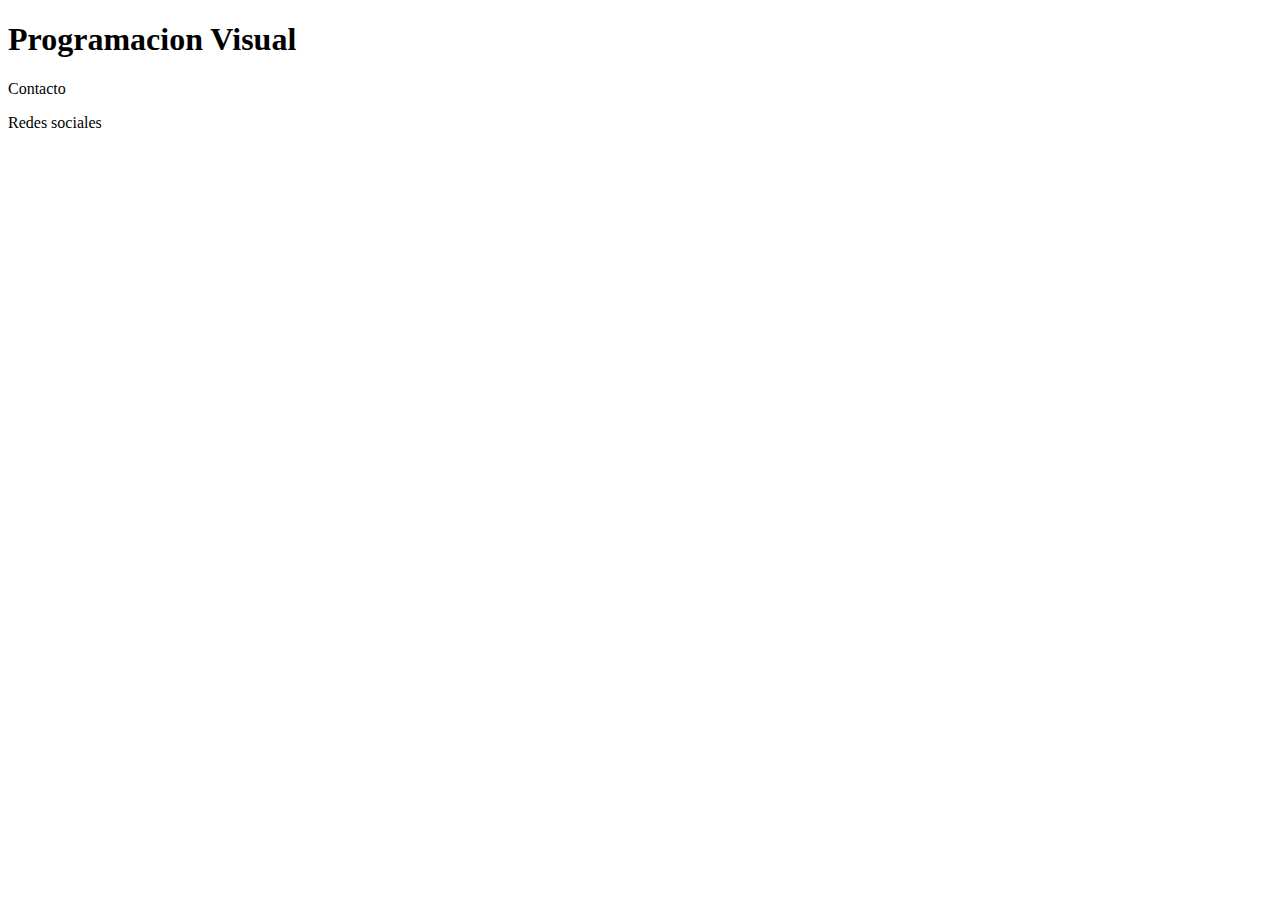
==== tp3_GregorioGaston/src/main/resources/templates/index.html @ d6adb674 "se creo el archivo index.html y su estructura" ====
<!DOCTYPE html>
<html lang="es">
<head>
    <meta charset="UTF-8">
    <title>Visual</title>
</head>
<body>
    <header>
        <h1>Programacion Visual</h1>
    </header>
    
    <main>
		
	</main>
    
    <footer>
        <p>Contacto</p>
        <p>Redes sociales</p>
    </footer>
</body>
</html>
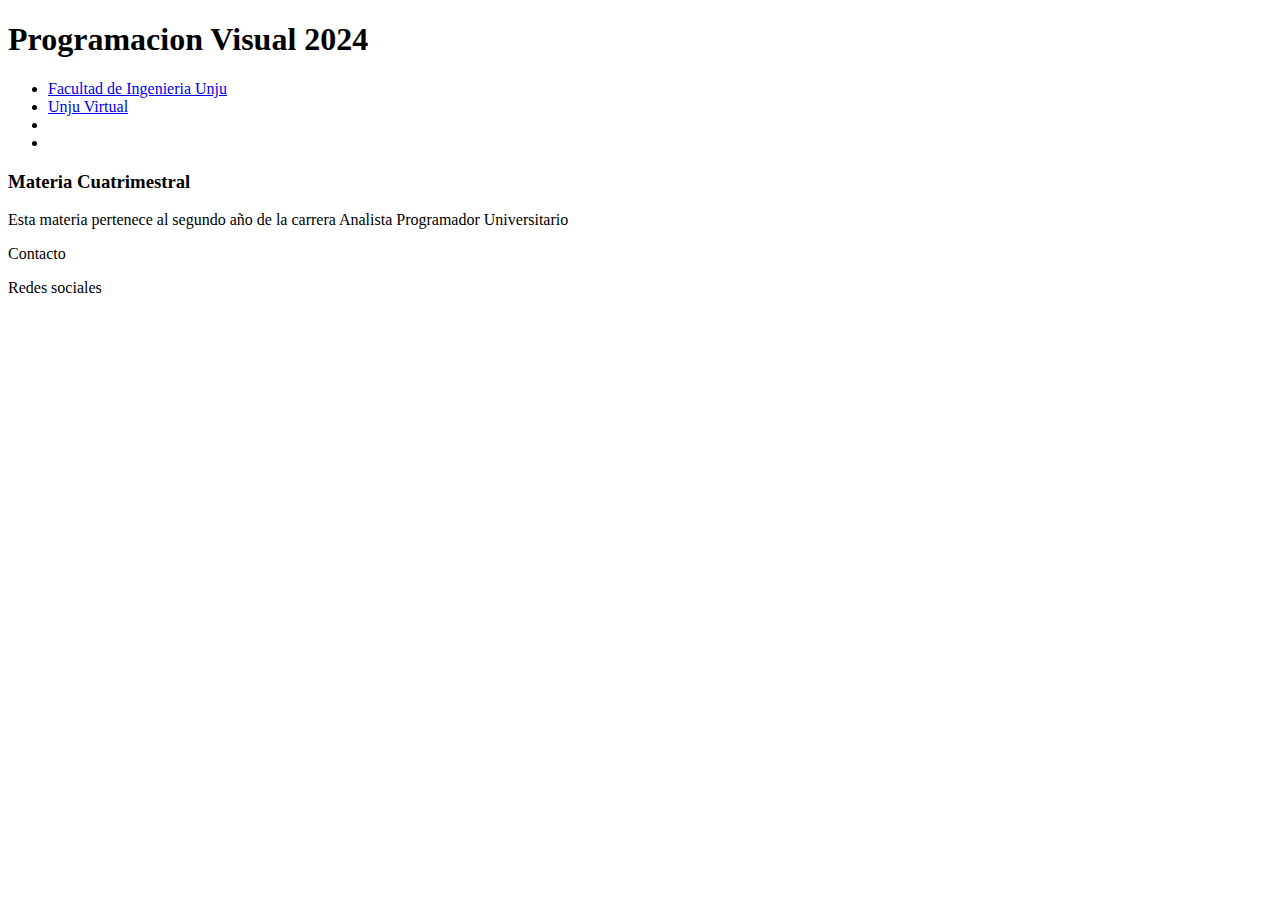
==== commit 2cb48db1: "se agregaron enlaces y se creo la carpeta images" ====
--- a/tp3_GregorioGaston/src/main/resources/templates/index.html
+++ b/tp3_GregorioGaston/src/main/resources/templates/index.html
@@ -2,15 +2,25 @@
 <html lang="es">
 <head>
     <meta charset="UTF-8">
-    <title>Visual</title>
+    <title>Programacion Visual</title>
 </head>
 <body>
     <header>
-        <h1>Programacion Visual</h1>
+        <h1>Programacion Visual 2024</h1>
     </header>
-    
+    <nav>
+		<ul>
+			<li><a href="https://www.fi.unju.edu.ar">Facultad de Ingenieria Unju</a></li>
+			<li><a href="https://virtual.unju.edu.ar">Unju Virtual</a></li>
+			<li></li>
+			<li></li>
+		</ul>
+		
+		
+	</nav>
     <main>
-		
+		<h3>Materia Cuatrimestral</h3>
+		<p>Esta materia pertenece al segundo año de la carrera Analista Programador Universitario</p>
 	</main>
     
     <footer>
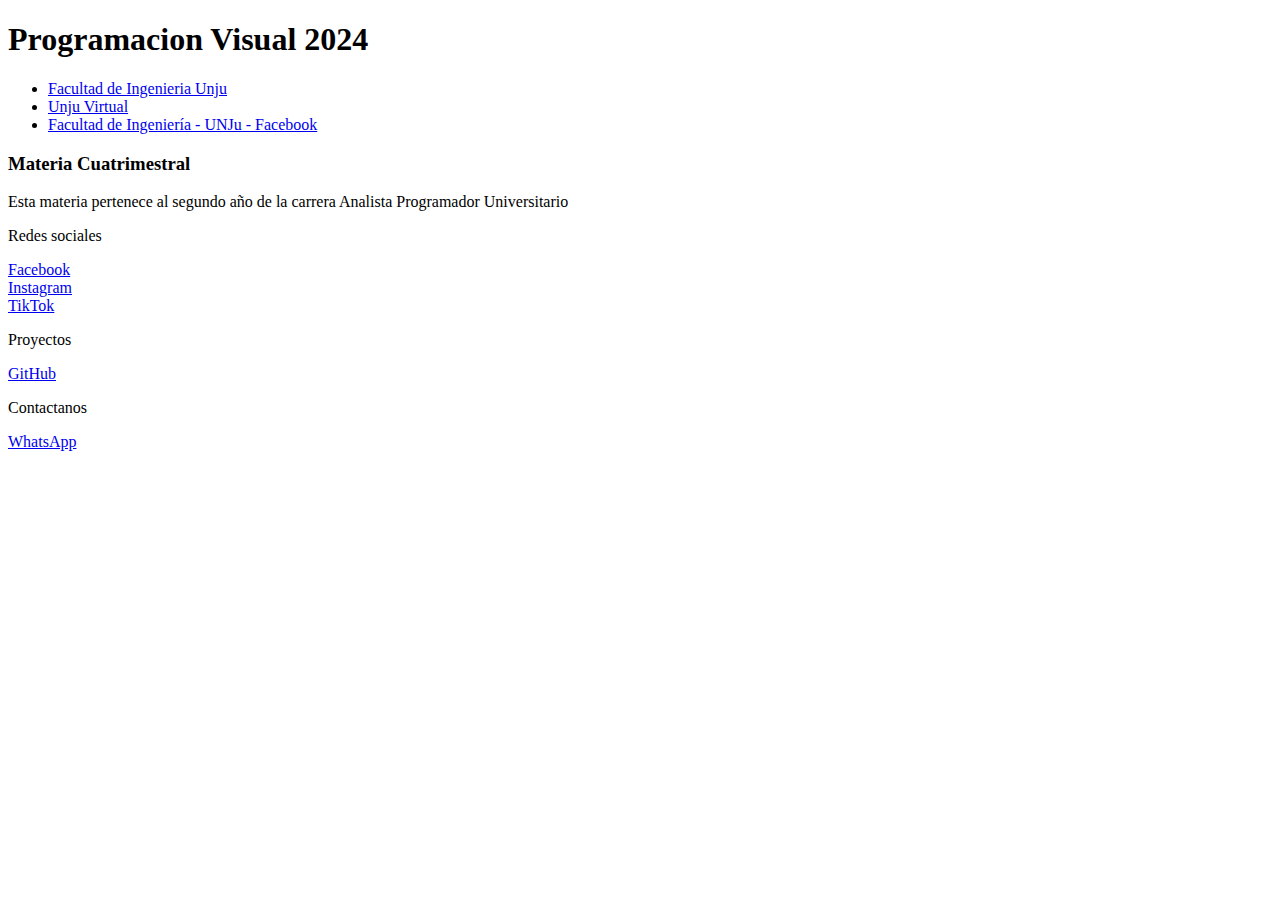
==== commit 1d1f990d: "se definio el footer y el nav" ====
--- a/tp3_GregorioGaston/src/main/resources/templates/index.html
+++ b/tp3_GregorioGaston/src/main/resources/templates/index.html
@@ -1,31 +1,49 @@
 <!DOCTYPE html>
 <html lang="es">
 <head>
+	
     <meta charset="UTF-8">
     <title>Programacion Visual</title>
+    
 </head>
 <body>
+	
     <header>
+		
         <h1>Programacion Visual 2024</h1>
+        
     </header>
+    
     <nav>
+		
 		<ul>
 			<li><a href="https://www.fi.unju.edu.ar">Facultad de Ingenieria Unju</a></li>
 			<li><a href="https://virtual.unju.edu.ar">Unju Virtual</a></li>
-			<li></li>
-			<li></li>
+			<li><a href="https://www.facebook.com/fiunju">Facultad de Ingeniería - UNJu - Facebook</a></li>
+			
 		</ul>
 		
+	</nav>
+	
+    <main>
 		
-	</nav>
-    <main>
 		<h3>Materia Cuatrimestral</h3>
 		<p>Esta materia pertenece al segundo año de la carrera Analista Programador Universitario</p>
+		
 	</main>
     
     <footer>
-        <p>Contacto</p>
-        <p>Redes sociales</p>
+		
+		<p>Redes sociales</p>
+		<li><a href="https://www.facebook.com">Facebook</a></li>
+		<li><a href="https://www.instagram.com">Instagram</a></li>
+		<li><a href="https://www.tiktok.com">TikTok</a></li>
+		<p>Proyectos</p>
+		<li><a href="https://github.com">GitHub</a></li>
+		<p>Contactanos</p>
+		<li><a href="https://web.whatsapp.com">WhatsApp</a></li>
+		
     </footer>
+    
 </body>
 </html>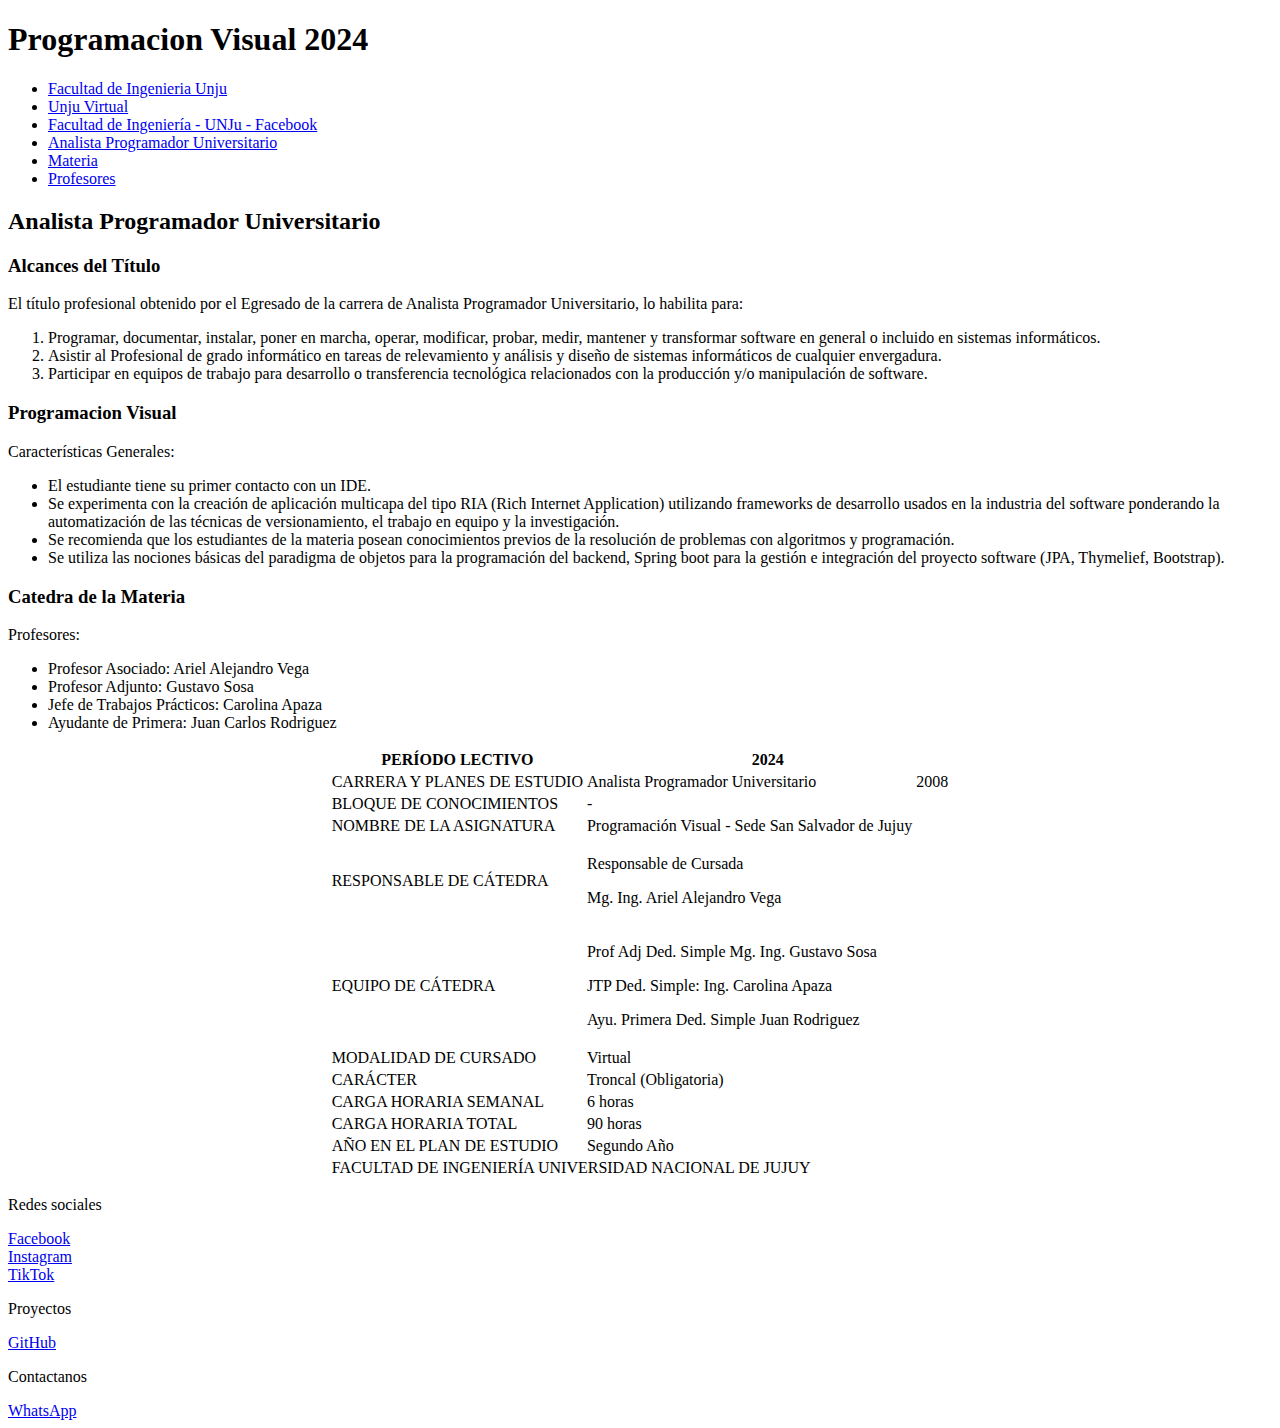
==== commit 1ddc1f38: "se creo el contenido principal y la tabla" ====
--- a/tp3_GregorioGaston/src/main/resources/templates/index.html
+++ b/tp3_GregorioGaston/src/main/resources/templates/index.html
@@ -20,16 +20,134 @@
 			<li><a href="https://www.fi.unju.edu.ar">Facultad de Ingenieria Unju</a></li>
 			<li><a href="https://virtual.unju.edu.ar">Unju Virtual</a></li>
 			<li><a href="https://www.facebook.com/fiunju">Facultad de Ingeniería - UNJu - Facebook</a></li>
-			
+			<li><a href="#alcances">Analista Programador Universitario</a></li>
+       		<li><a href="#materia">Materia</a></li>
+        	<li><a href="#profesores">Profesores</a></li>
+        	
 		</ul>
 		
 	</nav>
 	
     <main>
 		
-		<h3>Materia Cuatrimestral</h3>
-		<p>Esta materia pertenece al segundo año de la carrera Analista Programador Universitario</p>
+		<h2>Analista Programador Universitario</h2>
 		
+		<section id="alcances">
+
+            <h3>Alcances del Título</h3>
+            <p>El título profesional obtenido por el Egresado de la carrera de Analista Programador Universitario, lo habilita para:</p>
+            <ol>
+                <li>Programar, documentar, instalar, poner en marcha, operar, modificar, probar, medir, mantener y transformar software en general o incluido en sistemas informáticos.</li>
+                <li>Asistir al Profesional de grado informático en tareas de relevamiento y análisis y diseño de sistemas informáticos de cualquier envergadura.</li>
+                <li>Participar en equipos de trabajo para desarrollo o transferencia tecnológica relacionados con la producción y/o manipulación de software.</li>
+            </ol>
+            
+        </section>
+		
+		<section id="materia">
+			
+            <h3>Programacion Visual</h3>
+            <p>Características Generales:</p>
+            
+            <ul>
+                <li>El estudiante tiene su primer contacto con un IDE.</li>
+                <li>Se experimenta con la creación de aplicación multicapa del tipo RIA (Rich Internet Application) utilizando frameworks de desarrollo usados en la industria del software ponderando la automatización de las técnicas de versionamiento, el trabajo en equipo y la investigación.</li>
+                <li>Se recomienda que los estudiantes de la materia posean conocimientos previos de la resolución de problemas con algoritmos y programación.</li>
+            	<li>Se utiliza las nociones básicas del paradigma de objetos para la programación del backend, Spring boot para la gestión e integración del proyecto software (JPA, Thymelief, Bootstrap).</li>
+            </ul>
+            
+        </section>
+        
+        <section id="profesores">
+			
+            <h3>Catedra de la Materia</h3>
+            <p>Profesores:</p>
+            
+            <ul>
+                <li>Profesor Asociado: Ariel Alejandro Vega</li>
+                <li>Profesor Adjunto: Gustavo Sosa</li>
+                <li>Jefe de Trabajos Prácticos: Carolina Apaza</li>
+                <li>Ayudante de Primera: Juan Carlos Rodriguez</li>
+                
+            </ul>
+            
+        </section>
+        
+        <CENTER>
+        <table>
+			
+		    <tr>
+		        <th>PERÍODO LECTIVO</th>
+		        <th colspan="2">2024</th>
+		    </tr>
+		    
+		    <tr>
+		        <td>CARRERA Y PLANES DE ESTUDIO</td>
+				<td>Analista Programador Universitario</td>
+				<td>2008</td>
+		    </tr>
+		    
+		    <tr>
+		        <td>BLOQUE DE CONOCIMIENTOS</td>
+		        <td>-</td>
+		    </tr>
+		    
+		    <tr>
+		        <td>NOMBRE DE LA ASIGNATURA</td>
+		        <td>Programación Visual - Sede San Salvador de Jujuy</td>
+		    </tr>
+		    
+		    <tr>
+		        <td>RESPONSABLE DE CÁTEDRA</td>
+		        <td>
+					<p>Responsable de Cursada</p>
+					<p>Mg. Ing. Ariel Alejandro Vega</p>
+				</td>
+		    </tr>
+		    
+		    <tr>
+				<td>EQUIPO DE CÁTEDRA</td>
+				<td>
+					<p>Prof Adj Ded. Simple Mg. Ing. Gustavo Sosa</p>
+					<p>JTP Ded. Simple: Ing. Carolina Apaza</p>
+					<p>Ayu. Primera Ded. Simple Juan Rodriguez</p>
+				</td>
+			</tr>
+			
+			<tr>
+		        <td>MODALIDAD DE CURSADO</td>
+		        <td>Virtual</td>
+		    </tr>
+		    
+		    <tr>
+		        <td>CARÁCTER</td>
+		        <td>Troncal (Obligatoria)</td>
+		    </tr>
+		    
+		    <tr>
+		        <td>CARGA HORARIA SEMANAL</td>
+		        <td>6 horas</td>
+		    </tr>
+		    
+		    <tr>
+		        <td>CARGA HORARIA TOTAL</td>
+		        <td>90 horas</td>
+		    </tr>
+		    
+		    <tr>
+		        <td>AÑO EN EL PLAN DE ESTUDIO</td>
+		        <td>Segundo Año</td>
+		    </tr>
+			
+			<tr>
+				<td colspan="2">
+					FACULTAD DE INGENIERÍA UNIVERSIDAD NACIONAL DE JUJUY
+				</td>
+		    </tr>
+		    
+		</table>
+        </CENTER>
+        
 	</main>
     
     <footer>
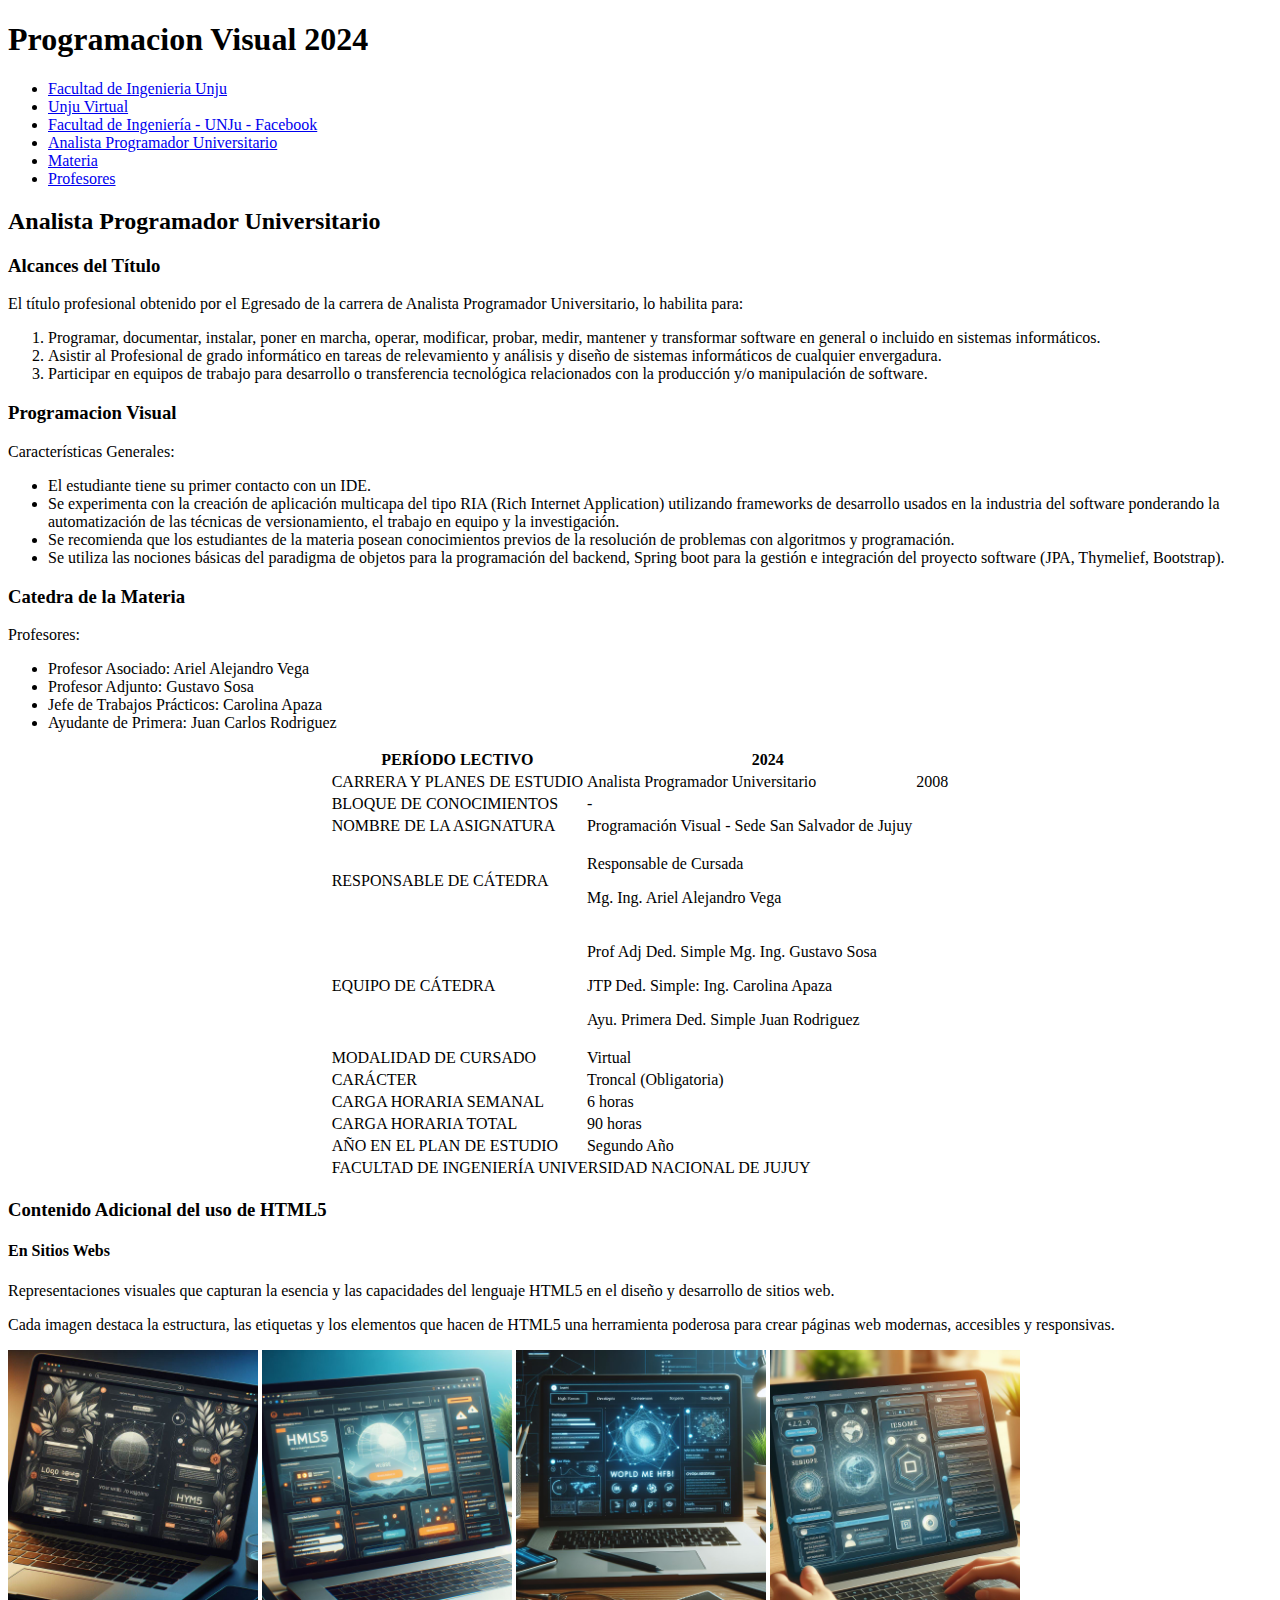
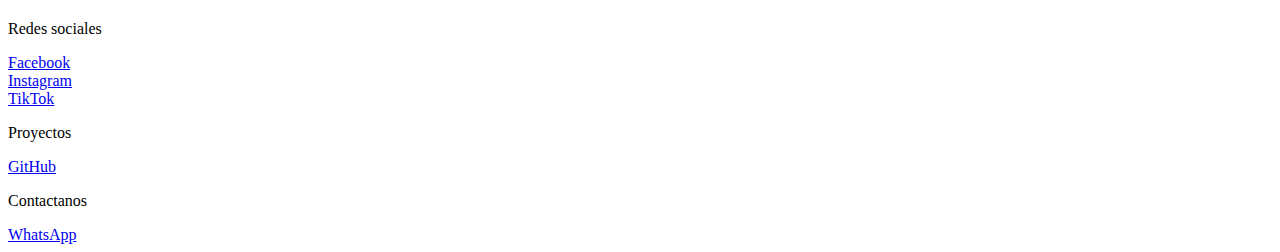
==== commit c7362249: "se cargaron imagenes y se utilizo la tag <aside>" ====
--- a/tp3_GregorioGaston/src/main/resources/templates/index.html
+++ b/tp3_GregorioGaston/src/main/resources/templates/index.html
@@ -150,6 +150,17 @@
         
 	</main>
     
+    <aside>
+		<h3>Contenido Adicional del uso de HTML5</h3>
+		<h4>En Sitios Webs</h4>
+		<p>Representaciones visuales que capturan la esencia y las capacidades del lenguaje HTML5 en el diseño y desarrollo de sitios web.</p>
+		<p>Cada imagen destaca la estructura, las etiquetas y los elementos que hacen de HTML5 una herramienta poderosa para crear páginas web modernas, accesibles y responsivas.</p>
+		<img alt="Imagen1" src="../static/images/img1.jpeg" width="250">
+		<img alt="Imagen2" src="../static/images/img2.jpeg" width="250">
+		<img alt="Imagen3" src="../static/images/img3.jpeg" width="250">
+		<img alt="Imagen4" src="../static/images/img4.jpeg" width="250">
+	</aside>
+    
     <footer>
 		
 		<p>Redes sociales</p>
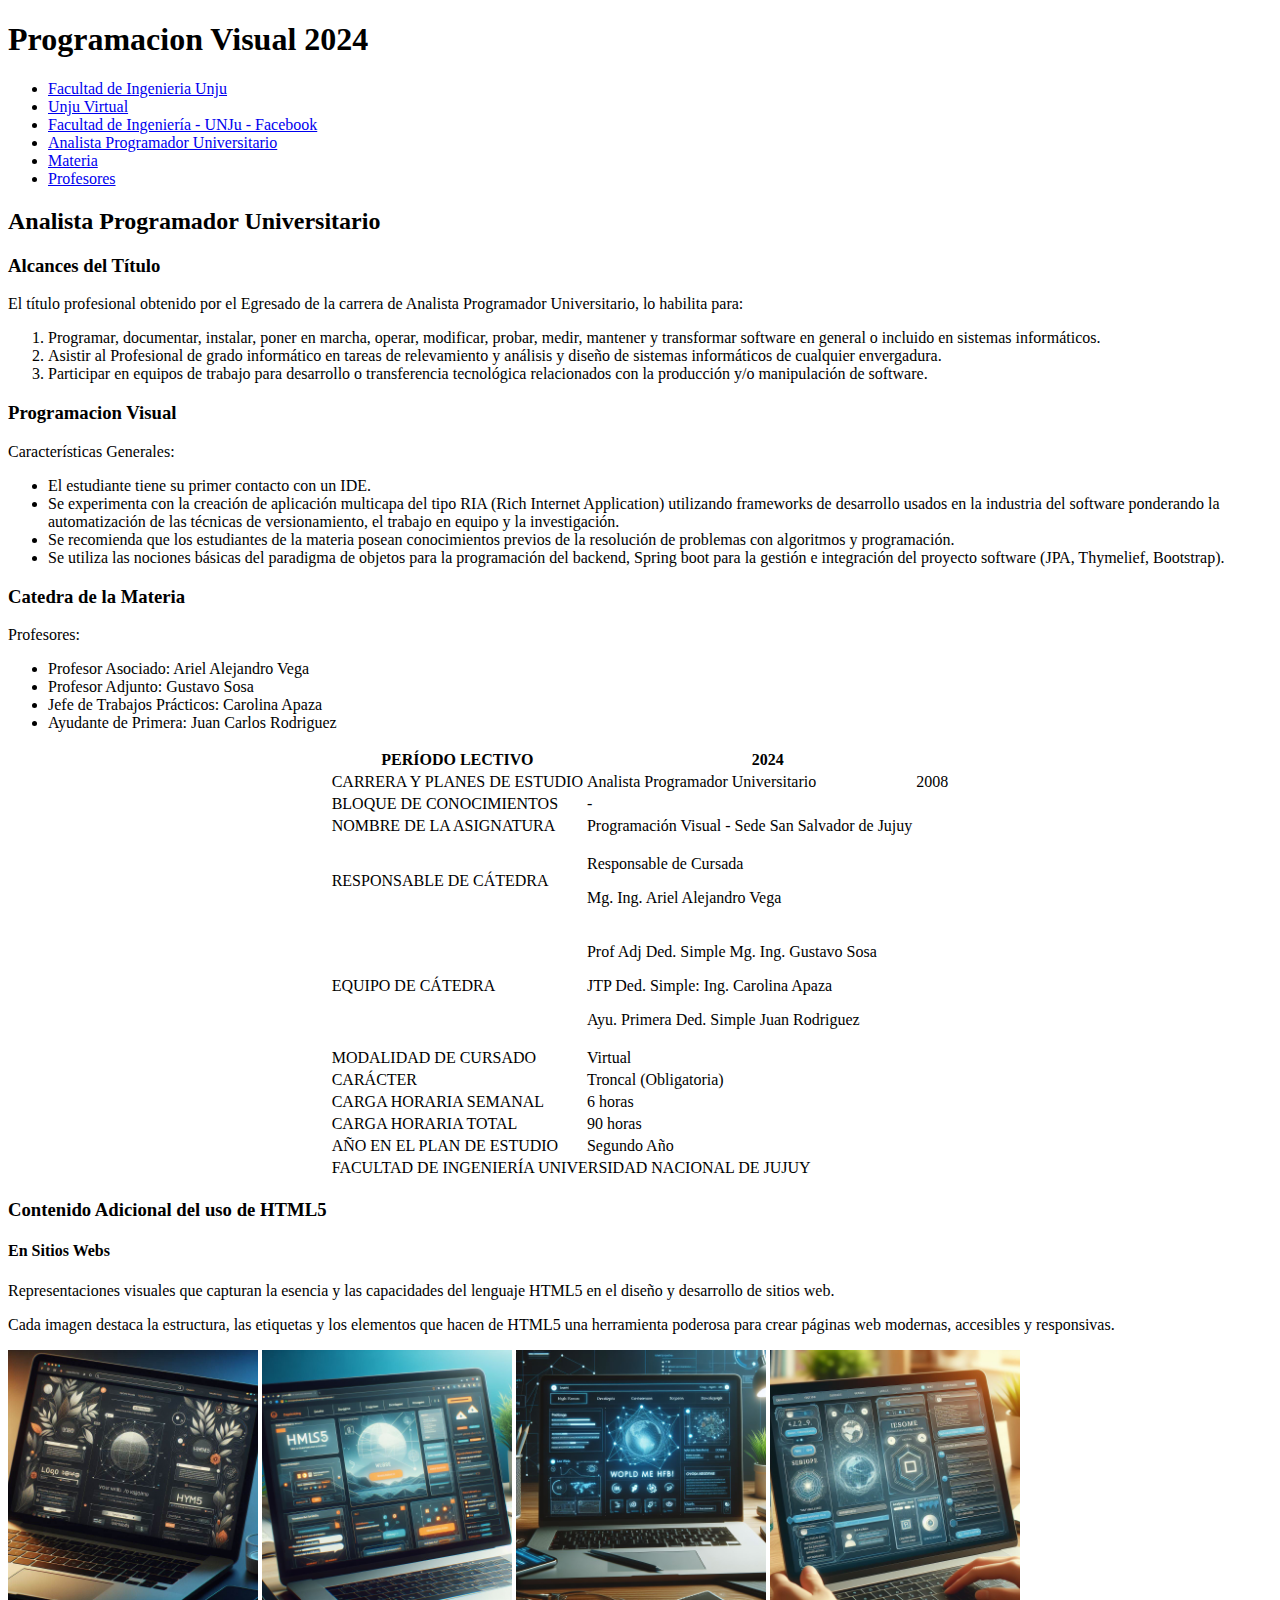
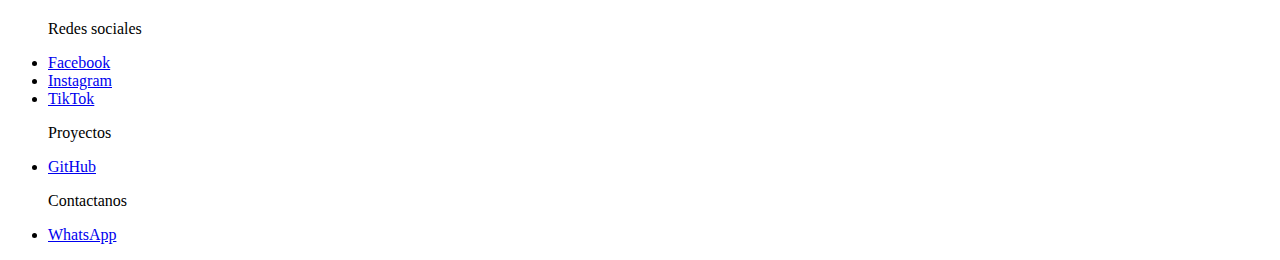
==== commit 4d6de30c: "en el footer se agrego el tag <ul>" ====
--- a/tp3_GregorioGaston/src/main/resources/templates/index.html
+++ b/tp3_GregorioGaston/src/main/resources/templates/index.html
@@ -146,31 +146,39 @@
 		    </tr>
 		    
 		</table>
+		
         </CENTER>
         
 	</main>
     
     <aside>
+		
 		<h3>Contenido Adicional del uso de HTML5</h3>
+		
 		<h4>En Sitios Webs</h4>
+		
 		<p>Representaciones visuales que capturan la esencia y las capacidades del lenguaje HTML5 en el diseño y desarrollo de sitios web.</p>
 		<p>Cada imagen destaca la estructura, las etiquetas y los elementos que hacen de HTML5 una herramienta poderosa para crear páginas web modernas, accesibles y responsivas.</p>
+		
 		<img alt="Imagen1" src="../static/images/img1.jpeg" width="250">
 		<img alt="Imagen2" src="../static/images/img2.jpeg" width="250">
 		<img alt="Imagen3" src="../static/images/img3.jpeg" width="250">
 		<img alt="Imagen4" src="../static/images/img4.jpeg" width="250">
+		
 	</aside>
     
     <footer>
 		
-		<p>Redes sociales</p>
-		<li><a href="https://www.facebook.com">Facebook</a></li>
-		<li><a href="https://www.instagram.com">Instagram</a></li>
-		<li><a href="https://www.tiktok.com">TikTok</a></li>
-		<p>Proyectos</p>
-		<li><a href="https://github.com">GitHub</a></li>
-		<p>Contactanos</p>
-		<li><a href="https://web.whatsapp.com">WhatsApp</a></li>
+		<ul>
+			<p>Redes sociales</p>
+			<li><a href="https://www.facebook.com">Facebook</a></li>
+			<li><a href="https://www.instagram.com">Instagram</a></li>
+			<li><a href="https://www.tiktok.com">TikTok</a></li>
+			<p>Proyectos</p>
+			<li><a href="https://github.com">GitHub</a></li>
+			<p>Contactanos</p>
+			<li><a href="https://web.whatsapp.com">WhatsApp</a></li>
+		</ul>
 		
     </footer>
     
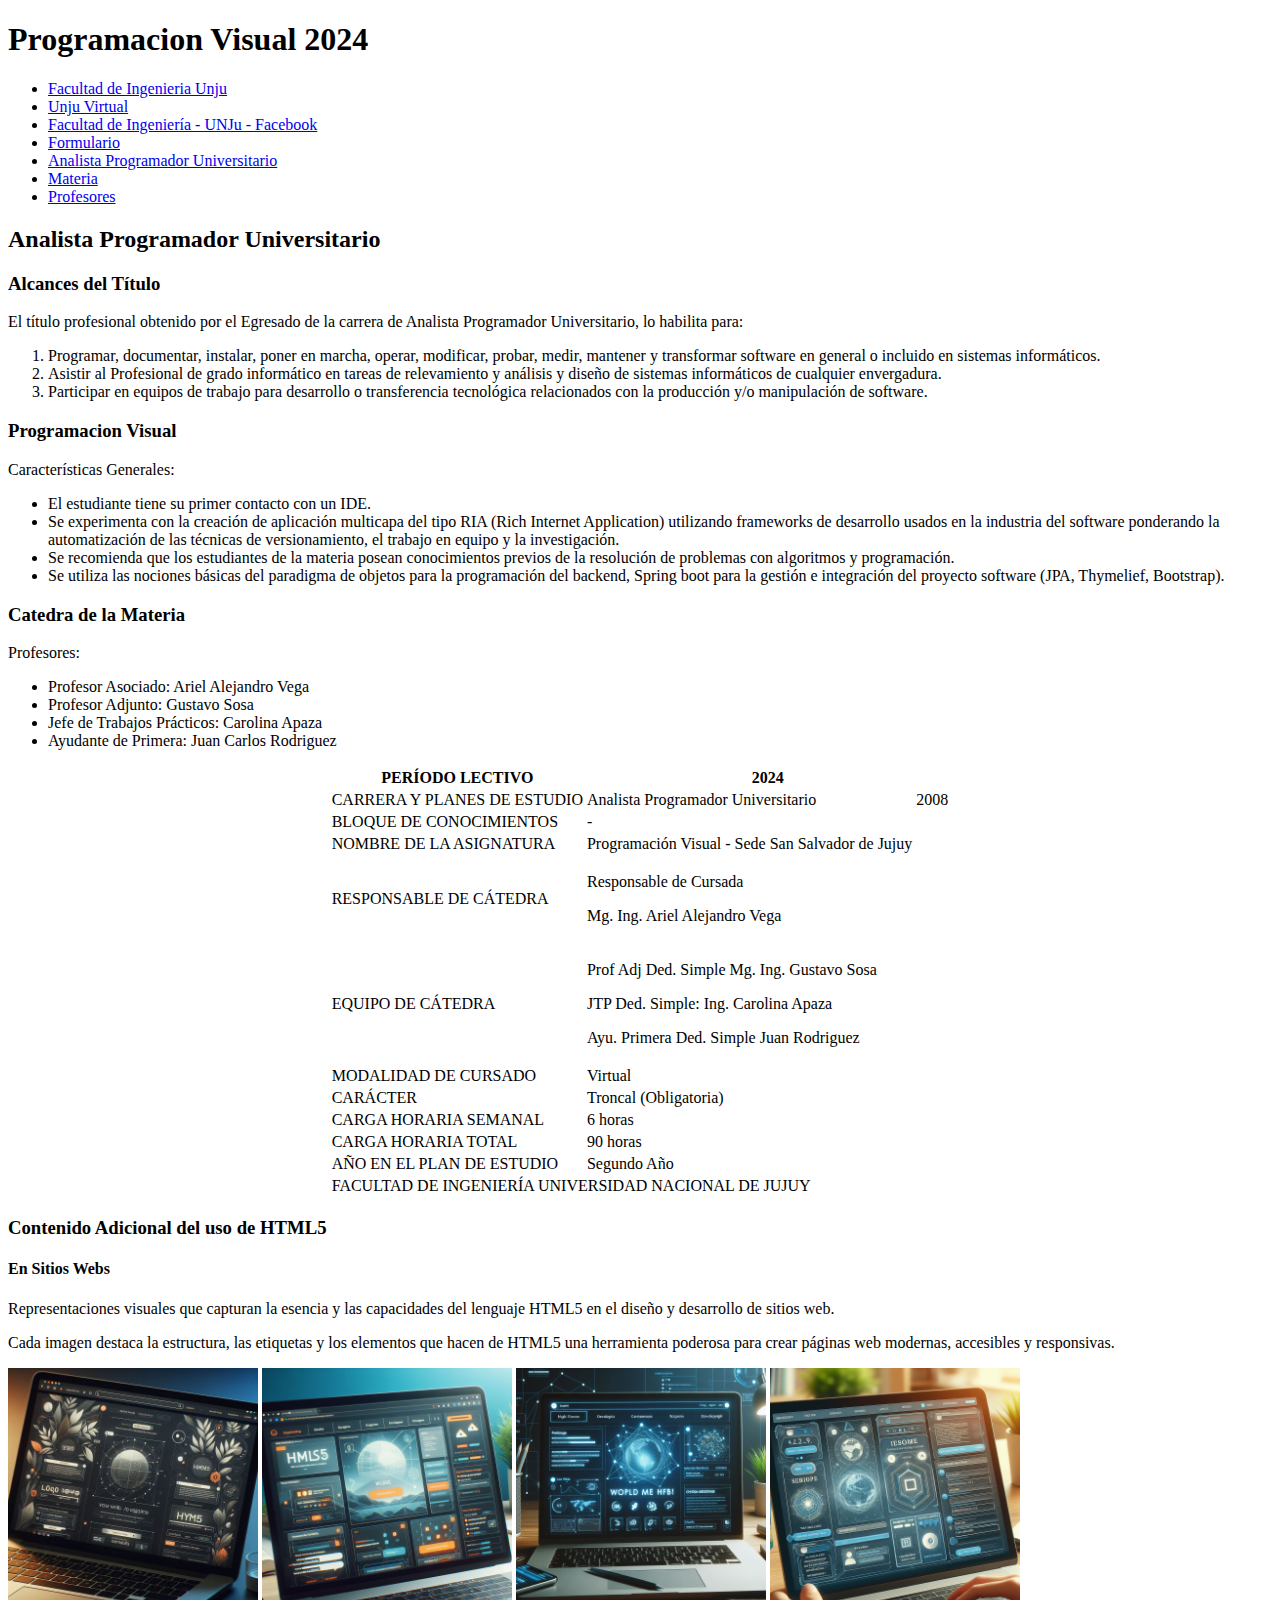
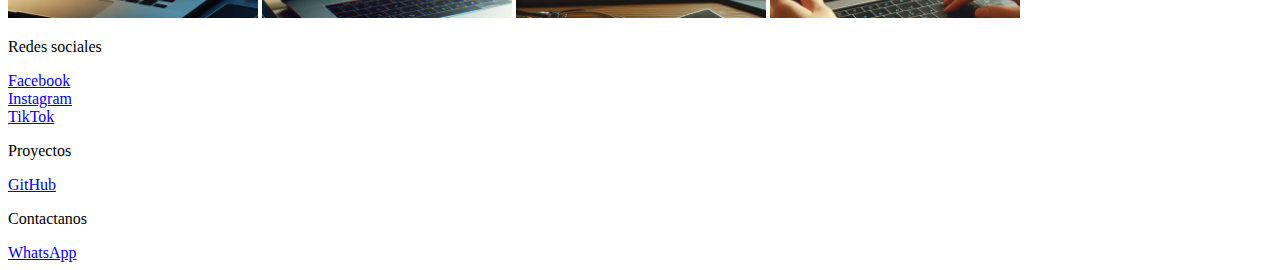
==== commit 756207c8: "se modifico el archivo index.html" ====
--- a/tp3_GregorioGaston/src/main/resources/templates/index.html
+++ b/tp3_GregorioGaston/src/main/resources/templates/index.html
@@ -12,21 +12,22 @@
 		
         <h1>Programacion Visual 2024</h1>
         
-    </header>
-    
-    <nav>
+	    <nav>
+			
+			<ul>
+				<li><a href="https://www.fi.unju.edu.ar">Facultad de Ingenieria Unju</a></li>
+				<li><a href="https://virtual.unju.edu.ar">Unju Virtual</a></li>
+				<li><a href="https://www.facebook.com/fiunju">Facultad de Ingeniería - UNJu - Facebook</a></li>
+				<li><a href="form-cliente.html">Formulario</a></li>
+				<li><a href="#alcances">Analista Programador Universitario</a></li>
+	       		<li><a href="#materia">Materia</a></li>
+	        	<li><a href="#profesores">Profesores</a></li>
+	        	
+			</ul>
+			
+		</nav>
 		
-		<ul>
-			<li><a href="https://www.fi.unju.edu.ar">Facultad de Ingenieria Unju</a></li>
-			<li><a href="https://virtual.unju.edu.ar">Unju Virtual</a></li>
-			<li><a href="https://www.facebook.com/fiunju">Facultad de Ingeniería - UNJu - Facebook</a></li>
-			<li><a href="#alcances">Analista Programador Universitario</a></li>
-       		<li><a href="#materia">Materia</a></li>
-        	<li><a href="#profesores">Profesores</a></li>
-        	
-		</ul>
-		
-	</nav>
+	</header>
 	
     <main>
 		
@@ -169,16 +170,14 @@
     
     <footer>
 		
-		<ul>
 			<p>Redes sociales</p>
-			<li><a href="https://www.facebook.com">Facebook</a></li>
-			<li><a href="https://www.instagram.com">Instagram</a></li>
-			<li><a href="https://www.tiktok.com">TikTok</a></li>
+			<a href="https://www.facebook.com">Facebook</a><br>
+			<a href="https://www.instagram.com">Instagram</a><br>
+			<a href="https://www.tiktok.com">TikTok</a><br>
 			<p>Proyectos</p>
-			<li><a href="https://github.com">GitHub</a></li>
+			<a href="https://github.com">GitHub</a>
 			<p>Contactanos</p>
-			<li><a href="https://web.whatsapp.com">WhatsApp</a></li>
-		</ul>
+			<a href="https://web.whatsapp.com">WhatsApp</a>
 		
     </footer>
     
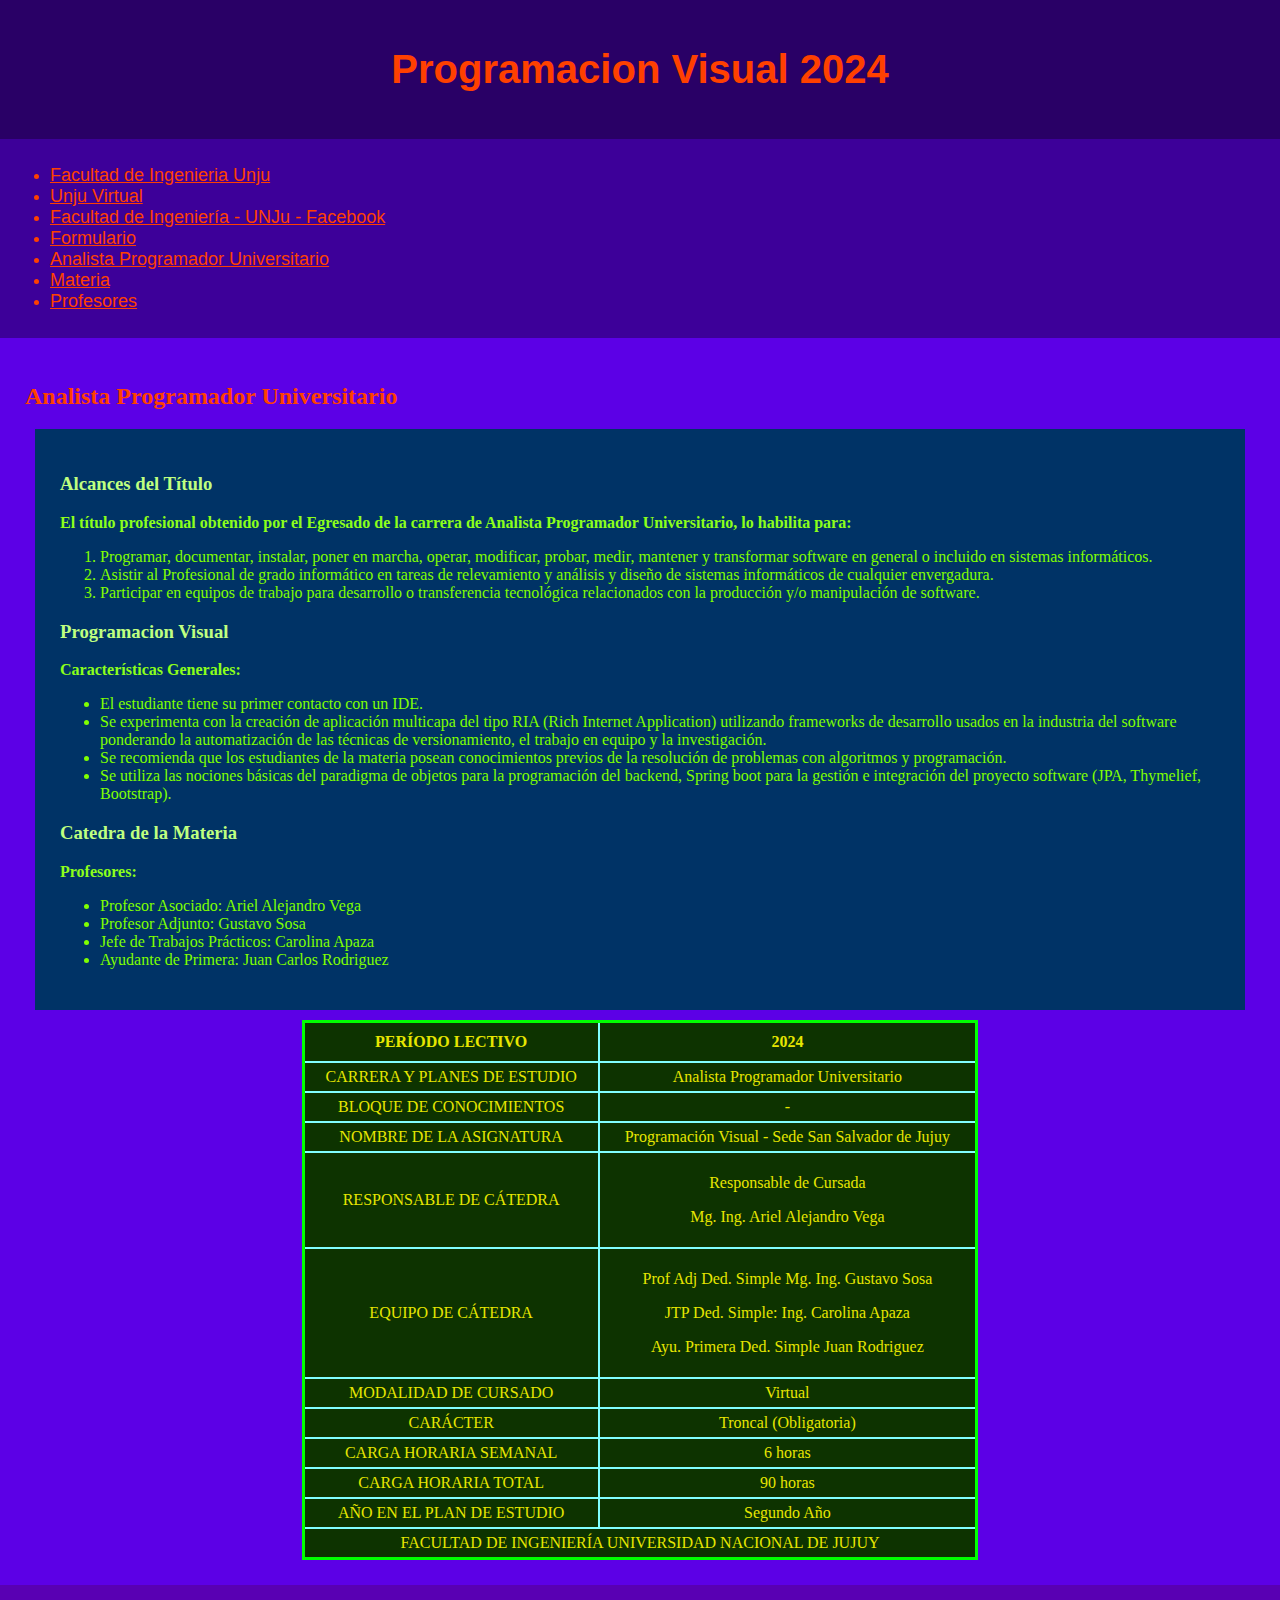
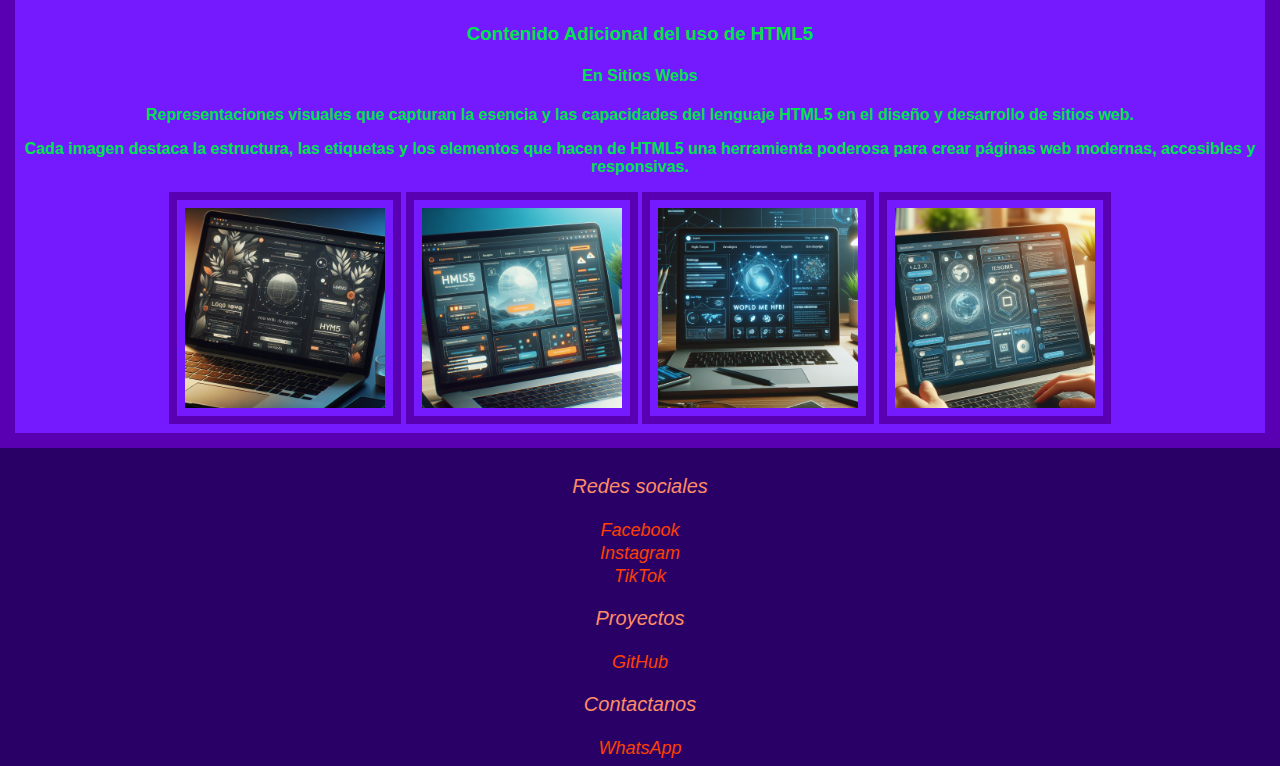
==== commit f2775106: "se aplico estilos a los archivos index.html y form-cliente.html" ====
--- a/tp3_GregorioGaston/src/main/resources/templates/index.html
+++ b/tp3_GregorioGaston/src/main/resources/templates/index.html
@@ -4,15 +4,18 @@
 	
     <meta charset="UTF-8">
     <title>Programacion Visual</title>
+    <link rel="stylesheet" href="../static/css/estilos.css">
     
 </head>
 <body>
 	
-    <header>
+    <header id="encabezado">
 		
         <h1>Programacion Visual 2024</h1>
         
-	    <nav>
+    </header>
+    
+	<nav class="menu">
 			
 			<ul>
 				<li><a href="https://www.fi.unju.edu.ar">Facultad de Ingenieria Unju</a></li>
@@ -25,57 +28,62 @@
 	        	
 			</ul>
 			
-		</nav>
+	</nav>
 		
-	</header>
 	
-    <main>
+	
+    <main class="principal">
 		
 		<h2>Analista Programador Universitario</h2>
 		
-		<section id="alcances">
-
-            <h3>Alcances del Título</h3>
-            <p>El título profesional obtenido por el Egresado de la carrera de Analista Programador Universitario, lo habilita para:</p>
-            <ol>
-                <li>Programar, documentar, instalar, poner en marcha, operar, modificar, probar, medir, mantener y transformar software en general o incluido en sistemas informáticos.</li>
-                <li>Asistir al Profesional de grado informático en tareas de relevamiento y análisis y diseño de sistemas informáticos de cualquier envergadura.</li>
-                <li>Participar en equipos de trabajo para desarrollo o transferencia tecnológica relacionados con la producción y/o manipulación de software.</li>
-            </ol>
-            
-        </section>
-		
-		<section id="materia">
+		<div class="selection">
 			
-            <h3>Programacion Visual</h3>
-            <p>Características Generales:</p>
-            
-            <ul>
-                <li>El estudiante tiene su primer contacto con un IDE.</li>
-                <li>Se experimenta con la creación de aplicación multicapa del tipo RIA (Rich Internet Application) utilizando frameworks de desarrollo usados en la industria del software ponderando la automatización de las técnicas de versionamiento, el trabajo en equipo y la investigación.</li>
-                <li>Se recomienda que los estudiantes de la materia posean conocimientos previos de la resolución de problemas con algoritmos y programación.</li>
-            	<li>Se utiliza las nociones básicas del paradigma de objetos para la programación del backend, Spring boot para la gestión e integración del proyecto software (JPA, Thymelief, Bootstrap).</li>
-            </ul>
-            
-        </section>
-        
-        <section id="profesores">
+			<section id="alcances">
+	
+	            <h3 class="titulos">Alcances del Título</h3>
+	            <p class="parrafo">El título profesional obtenido por el Egresado de la carrera de Analista Programador Universitario, lo habilita para:</p>
+	            <ol class="lista-ol">
+	                <li>Programar, documentar, instalar, poner en marcha, operar, modificar, probar, medir, mantener y transformar software en general o incluido en sistemas informáticos.</li>
+	                <li>Asistir al Profesional de grado informático en tareas de relevamiento y análisis y diseño de sistemas informáticos de cualquier envergadura.</li>
+	                <li>Participar en equipos de trabajo para desarrollo o transferencia tecnológica relacionados con la producción y/o manipulación de software.</li>
+	            </ol>
+	            
+	        </section>
 			
-            <h3>Catedra de la Materia</h3>
-            <p>Profesores:</p>
-            
-            <ul>
-                <li>Profesor Asociado: Ariel Alejandro Vega</li>
-                <li>Profesor Adjunto: Gustavo Sosa</li>
-                <li>Jefe de Trabajos Prácticos: Carolina Apaza</li>
-                <li>Ayudante de Primera: Juan Carlos Rodriguez</li>
-                
-            </ul>
-            
-        </section>
+			<section id="materia">
+				
+	            <h3 class="titulos">Programacion Visual</h3>
+	            <p class="parrafo">Características Generales:</p>
+	            
+	            <ul class="lista-ul" >
+	                <li>El estudiante tiene su primer contacto con un IDE.</li>
+	                <li>Se experimenta con la creación de aplicación multicapa del tipo RIA (Rich Internet Application) utilizando frameworks de desarrollo usados en la industria del software ponderando la automatización de las técnicas de versionamiento, el trabajo en equipo y la investigación.</li>
+	                <li>Se recomienda que los estudiantes de la materia posean conocimientos previos de la resolución de problemas con algoritmos y programación.</li>
+	            	<li>Se utiliza las nociones básicas del paradigma de objetos para la programación del backend, Spring boot para la gestión e integración del proyecto software (JPA, Thymelief, Bootstrap).</li>
+	            </ul>
+	            
+	        </section>
+	        
+	        <section id="profesores">
+				
+	            <h3 class="titulos">Catedra de la Materia</h3>
+	            <p class="parrafo">Profesores:</p>
+	            
+	            <ul class="lista-ul">
+	                <li>Profesor Asociado: Ariel Alejandro Vega</li>
+	                <li>Profesor Adjunto: Gustavo Sosa</li>
+	                <li>Jefe de Trabajos Prácticos: Carolina Apaza</li>
+	                <li>Ayudante de Primera: Juan Carlos Rodriguez</li>
+	                
+	            </ul>
+	            
+	        </section>
+	        
+        </div>
         
         <CENTER>
-        <table>
+
+        <table class="tabla">
 			
 		    <tr>
 		        <th>PERÍODO LECTIVO</th>
@@ -85,7 +93,7 @@
 		    <tr>
 		        <td>CARRERA Y PLANES DE ESTUDIO</td>
 				<td>Analista Programador Universitario</td>
-				<td>2008</td>
+				<!--<td>2008</td>-->
 		    </tr>
 		    
 		    <tr>
@@ -152,7 +160,7 @@
         
 	</main>
     
-    <aside>
+    <aside class="aside">
 		
 		<h3>Contenido Adicional del uso de HTML5</h3>
 		
@@ -161,14 +169,15 @@
 		<p>Representaciones visuales que capturan la esencia y las capacidades del lenguaje HTML5 en el diseño y desarrollo de sitios web.</p>
 		<p>Cada imagen destaca la estructura, las etiquetas y los elementos que hacen de HTML5 una herramienta poderosa para crear páginas web modernas, accesibles y responsivas.</p>
 		
-		<img alt="Imagen1" src="../static/images/img1.jpeg" width="250">
-		<img alt="Imagen2" src="../static/images/img2.jpeg" width="250">
-		<img alt="Imagen3" src="../static/images/img3.jpeg" width="250">
-		<img alt="Imagen4" src="../static/images/img4.jpeg" width="250">
+		<img class="imagen" alt="Imagen1" src="../static/images/img1.jpeg" >
+		<img class="imagen" alt="Imagen2" src="../static/images/img2.jpeg" >
+		<img class="imagen" alt="Imagen3" src="../static/images/img3.jpeg" >
+		<img class="imagen" alt="Imagen4" src="../static/images/img4.jpeg" >
 		
 	</aside>
+
     
-    <footer>
+    <footer id="footer">
 		
 			<p>Redes sociales</p>
 			<a href="https://www.facebook.com">Facebook</a><br>
--- a/tp3_GregorioGaston/src/main/resources/static/css/estilos.css
+++ b/tp3_GregorioGaston/src/main/resources/static/css/estilos.css
@@ -0,0 +1,180 @@
+@charset "UTF-8";
+
+body{
+	
+	font-family:Arial, sans-serif;
+	margin: 0;
+	padding: 0;
+}
+
+#encabezado{
+	
+	background-color: #290066;
+	color: #ff4000;
+    padding: 20px;
+    text-align: center;
+    font-size: 20px;
+    
+}
+
+.menu{
+	background-color: #3d0099;
+	text-align: left;
+	color: #ff4000;
+	padding: 10px;
+	
+}
+.menu a{
+	
+	color: #ff4000;
+	margin-right: 10px;
+	font-size: 18px;
+}
+
+.principal{
+	
+	background-color: #5c00e6;
+	font-family: cursive;
+	padding: 25px;
+	margin: 0;
+}
+
+.principal h2 {
+	
+	color: #ff4000;
+	font-weight: bold;
+	
+}
+
+.selection {
+	
+	background-color: #003366;
+	padding: 25px;
+	margin: 10px;
+	/*color: #80ff00;*/
+	
+}
+
+.titulos {
+	
+    color: #bfff80;
+    font-weight: bold;
+}
+
+.parrafo {
+
+	font-weight: bold;
+	color: #8cff1a;
+	
+}
+
+.lista-ul {
+	
+	color:chartreuse;
+}
+
+.lista-ol {
+	
+	color: #80ff00;
+}
+
+.tabla {
+	
+	background-color: #0d3300;
+    width: 55%;
+    border-collapse: collapse;
+    border: 3px solid rgb(0, 255, 0);
+    color: aliceblue;
+   	margin: 0;
+   	
+}
+
+.tabla tr,td{
+	
+	margin: 5px;
+	padding: 5px;
+	border: 2px solid rgb(128, 255, 255);
+	color:#e6e600;
+	
+	
+}
+.tabla th{
+	
+	font-weight: bold;
+	margin: 5px;
+	padding: 10px;
+	border: 2px solid rgb(128, 255, 255)
+	
+}
+
+.tabla td{
+	
+	text-align: center;
+	
+}
+
+.aside{
+	
+	margin: 0;
+	background-color: #751aff;
+	padding: 5px;
+	text-align: center;
+	color: #00e64d;
+	font-weight: bold;
+	border: 15px solid #5900b3;
+	
+}
+
+.imagen {
+	
+	border: 8px solid #5900b3;
+	width: 200px;
+    padding: 8px;;
+    margin: 0;
+    
+}
+
+.container {
+	
+	background-color: #5900b3;
+    margin: 0;
+    padding: 25px;
+    display: flex;
+    align-items: center;
+    justify-content: center;
+}
+
+.formulario {
+	
+    background-color: rgb(64, 0, 128);
+    padding: 25px;
+    border-radius: 40px;
+    color: #cceeff;
+    max-width: 450px;
+}
+
+.formulario input, select, textarea {
+    background-color: #e6f7ff;
+}
+
+.formulario input[type="submit"] {
+    background-color: #6600ff;
+    color: #ff4000;
+}
+
+#footer {
+	
+	background-color: #290066;
+    color: #ff8c66;
+    padding: 7px;
+    margin: 0;
+    text-align: center;	
+    font-style: italic;
+    font-size: 20px;
+    
+}
+#footer a{
+	font-size: 18px;
+	color: #ff4000;
+    text-decoration: none;
+}